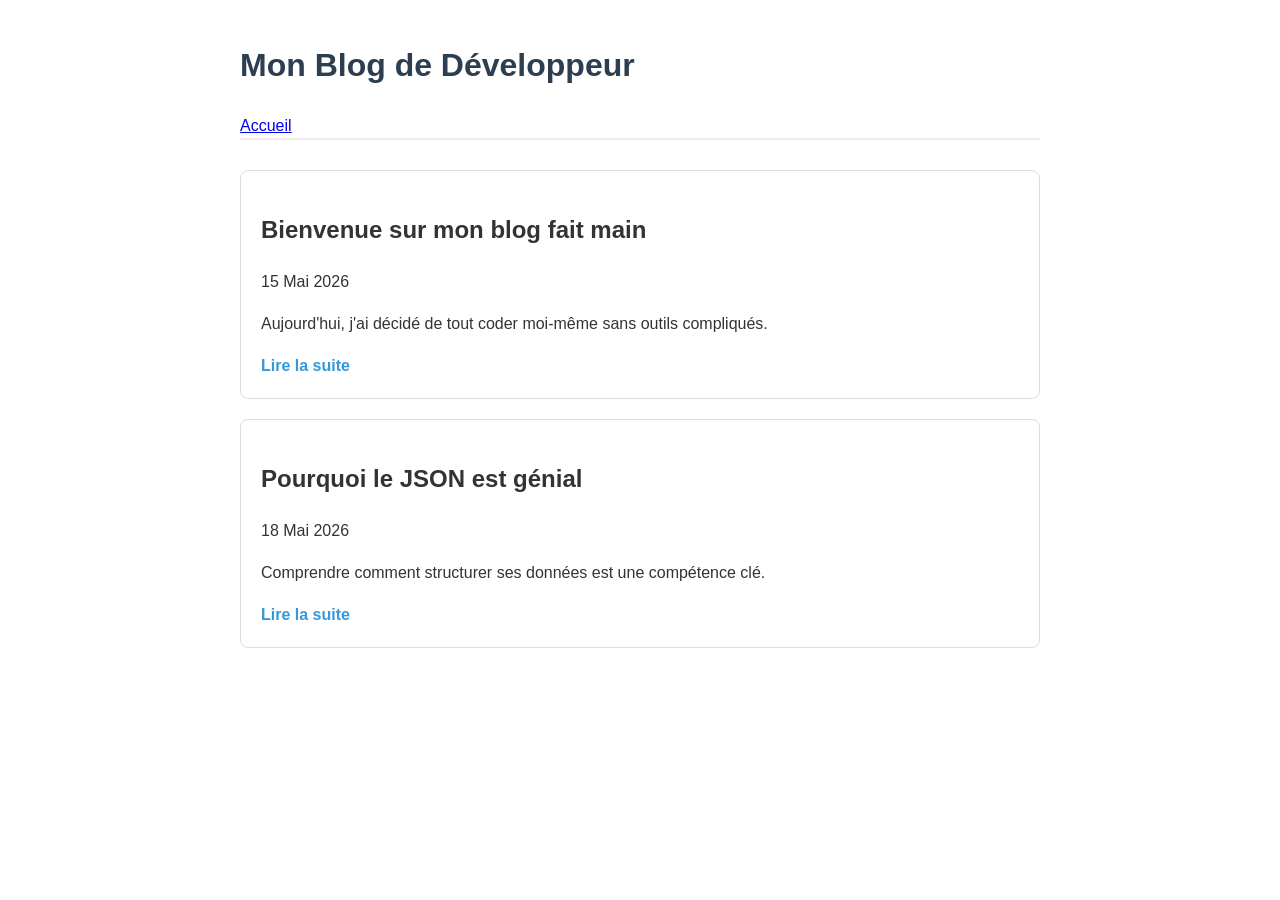
==== index.html @ 5cbe77f8 "Premier test pour le blog" ====
<!DOCTYPE html> <!-- Déclare au navigateur qu'il s'agit d'un document HTML5 moderne -->
<html lang="fr"> <!-- Définit la langue (important pour les lecteurs d'écran et le SEO) -->
<head>
    <meta charset="UTF-8"> <!-- Permet d'afficher correctement les accents (é, à, etc.) -->
    <title>Mon Blog Personnel</title> <!-- Le titre qui s'affiche dans l'onglet du navigateur -->
    <link rel="stylesheet" href="style.css"> <!-- Relie le fichier CSS pour le design -->
</head>
<body>
    <header> <!-- Section d'en-tête du site -->
        <h1>Mon Blog de Développeur</h1> <!-- Titre principal du site -->
        <nav><a href="index.html">Accueil</a></nav> <!-- Barre de navigation -->
    </header>

    <main id="liste-articles"> <!-- Zone principale. L'ID permet au JS de savoir où écrire -->
        <!-- Ce texte sera effacé dès que le JavaScript aura chargé les vrais articles -->
        <p>Chargement des articles...</p> 
    </main>

    <script src="script.js"></script> <!-- Charge le fichier JS. On le met à la fin pour ne pas ralentir l'affichage -->
</body>
</html>
---- style.css ----
/* Style global pour tout le document */
body {
    font-family: sans-serif; /* Police sans empattements pour une meilleure lisibilité écran */
    line-height: 1.6; /* Espace entre les lignes pour ne pas fatiguer les yeux */
    max-width: 800px; /* Empêche le texte de s'étaler trop largement (mauvais pour la lecture) */
    margin: 40px auto; /* Centre le contenu horizontalement avec une marge en haut/bas */
    padding: 0 20px; /* Espace de sécurité sur les côtés pour les mobiles */
    color: #333; /* Gris très foncé (mieux que le noir pur pour le contraste) */
}

/* Style du haut de page */
header { 
    border-bottom: 2px solid #eee; /* Petite ligne grise discrète */
    margin-bottom: 30px; /* Espace sous l'en-tête */
}

/* Style des titres */
h1 { color: #2c3e50; } /* Couleur bleu-gris pro */

/* Style du petit bloc d'aperçu sur la page d'accueil */
.article-preview {
    padding: 20px; /* Espace interne au bloc */
    border: 1px solid #ddd; /* Bordure fine */
    border-radius: 8px; /* Coins arrondis */
    margin-bottom: 20px; /* Espace entre deux aperçus */
}

/* Style des liens */
.article-preview a {
    color: #3498db; /* Couleur bleue standard pour les liens */
    text-decoration: none; /* Enlève le soulignement par défaut */
    font-weight: bold; /* Met le lien en gras */
}

/* Action quand on passe la souris sur le lien */
.article-preview a:hover { 
    text-decoration: underline; /* Le soulignement revient au survol (indice visuel) */
}
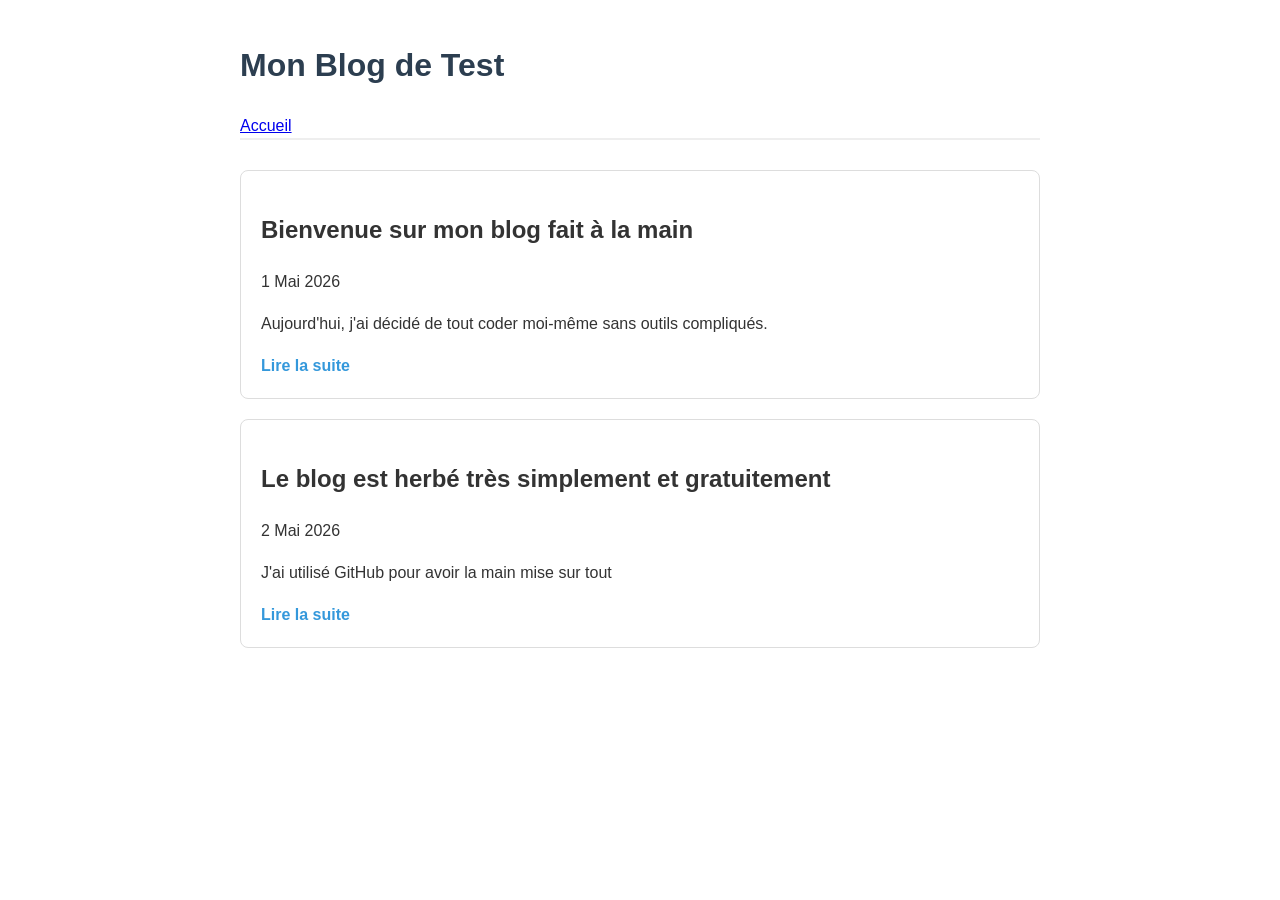
==== commit f5a9f1f6: "Modifications des fichiers pour un premier test" ====
--- a/index.html
+++ b/index.html
@@ -2,12 +2,12 @@
 <html lang="fr"> <!-- Définit la langue (important pour les lecteurs d'écran et le SEO) -->
 <head>
     <meta charset="UTF-8"> <!-- Permet d'afficher correctement les accents (é, à, etc.) -->
-    <title>Mon Blog Personnel</title> <!-- Le titre qui s'affiche dans l'onglet du navigateur -->
+    <title>Mon Blog Test</title> <!-- Le titre qui s'affiche dans l'onglet du navigateur -->
     <link rel="stylesheet" href="style.css"> <!-- Relie le fichier CSS pour le design -->
 </head>
 <body>
     <header> <!-- Section d'en-tête du site -->
-        <h1>Mon Blog de Développeur</h1> <!-- Titre principal du site -->
+        <h1>Mon Blog de Test</h1> <!-- Titre principal du site -->
         <nav><a href="index.html">Accueil</a></nav> <!-- Barre de navigation -->
     </header>
 
